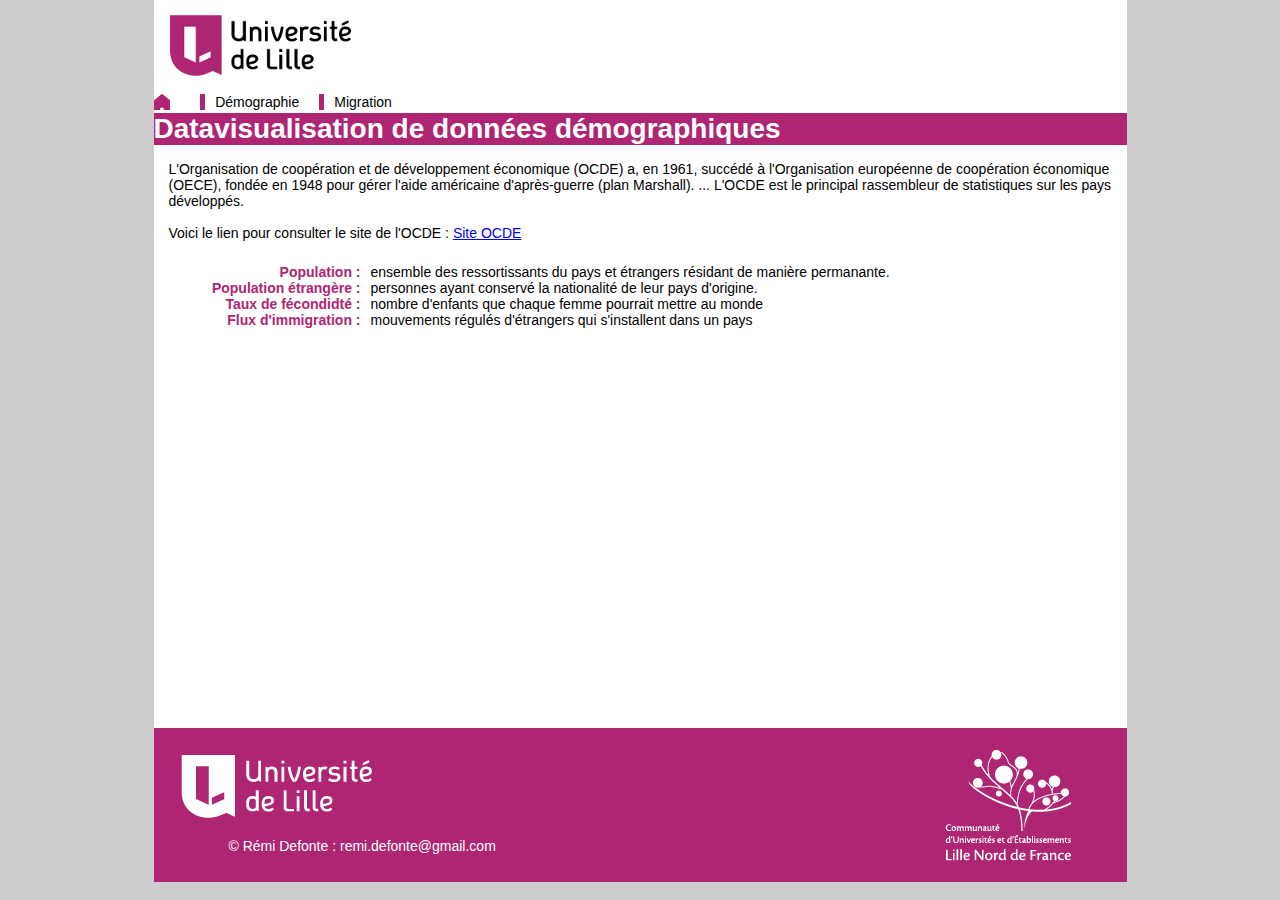
==== index.html @ bfc76604 "first commit" ====
<!DOCTYPE html>
<html>
    <head>
    	<link rel="stylesheet" media="screen" type="text/css" href="style.css"/>
        <meta charset="utf-8" />
        <title>Titre</title>
    </head>

    
    <body>
    <header>
        <a href="https://www.univ-lille.fr/"><img src="lille.png" alt="Site de l'université"/></a>
         
        <nav>
            <ul>
                <li id = "home"><a href="index.html">&nbsp;&nbsp;&nbsp;</a></li>
                <li > Démographie
                	<ul>
                		<li><a href="population.html">Population</a></li>
                		<li><a href="fecondite.html">Fecondidte</a></li>
                    </ul>
                </li>
                <li> Migration
                    <ul>
                       	<li><a href="entrees.html">Entrées</a></li>
                       	<li><a href="etranger.html">Etranger</a></li>
                    </ul>
                </li>
            </ul>
        </nav>  
    	
    </header>	
  	<article>
  		<h1>Datavisualisation de données démographiques</h1><br>
	    <p>
	    	L'Organisation de coopération et de développement économique (OCDE) a, en 1961, succédé à l'Organisation européenne de coopération économique (OECE), fondée en 1948 pour gérer l'aide américaine d'après-guerre (plan Marshall). ... L'OCDE est le principal rassembleur de statistiques sur les pays développés.
	    </p>
	    <br>
	    <p>
	    	Voici le lien pour consulter le site de l'OCDE : <a href ="http://www.oecd.org/fr/">Site OCDE</a></p>
	    <br>
	    <p>
		    <dl>
		    	<dt>Population</dt> <dd>ensemble des ressortissants du pays et étrangers résidant de manière permanante.</dd>
		    	<dt>Population étrangère</dt>  <dd>personnes ayant conservé la nationalité de leur pays d'origine.</dd>
		   		<dt>Taux de fécondidté</dt> <dd>nombre d'enfants que chaque femme pourrait mettre au monde</dd>
		    	<dt>Flux d'immigration</dt>  <dd>mouvements régulés d'étrangers qui s'installent dans un pays</dd>
		    </dl>	
	    </p>
	</article>
    <footer>
    <p>&copy Rémi Defonte : remi.defonte@gmail.com</p>
    </footer>
    
    </body>
</html>
---- style.css ----
*{
	margin:0;
 	padding:0;
}
p{
	padding-left:15px;
}

body {
	background-color:#cdcdcd;
	color : #000000;
 	font-family: "Trebuchet MS", arial, Helvetica,sans-serif;
 	font-size: 14px;
 	font-color:black;
}
article{
	background-color: white;
	margin : 0 auto;
	width: 973px;
	min-height: 600px;
	padding-bottom:15px;
}
h1{
	color: white;
	background-color:#ae2573;
}
dl{
	padding:0.5em;	
}
dt{
	width:200px;
	float: left;
	clear: left;
	text-align: right;
	font-weight: bold; 
	color:#ae2573;
	margin:0 auto;
}
dt:after{
	content:" :  ";
}
dd{
	margin-left:210px;
	padding-right: 0.5em;
}
table{
	margin:0 auto;
	border-collapse : collapse;
	border: solid 1px;
}
table,thead{
	margin: 0 auto;
	text-align:center;
}
table,th,tr{
	border: 1px solid black;
	padding: 15px;
}
table td{
	padding:15px;
	text-align: center;
	margin:0 auto;
	border: solid 1px;
}
.total{
	font-style: italic;
}
header{
	background-color: white;	
	width: 973px;
	margin: 0 auto;
	min-height: 100px;
}
li#home{
	background-image: url('home.jpg');
	background-repeat:no-repeat;
}
li#home:hover{
	background-image: url('home-hover.jpg');
	background-repeat: no-repeat;
}

nav ul li{
	display: inline;
	background-image: url('puceMenu.jpg');
	background-repeat: no-repeat;
	padding-left: 15px;
	padding-right:20px;
}

nav ul ul{
	display: none;
	width:100px;
	margin: 0 -15px 0;
}

nav ul li:hover ul{
	display: block;
}

nav ul {
	list-style : none;
	position : relative;
	display: inline-table;
}

nav ul li{
	float: left;
}

nav ul li:hover{
	color:#ae2573;
}

nav ul ul {
	background: white;
	position : absolute;
	top : 100%;
}

nav ul ul li a {
	color: black;
	text-decoration: none;
}

nav ul ul li a:hover{
	color #ae2573
}

nav ul li#{
	padding-left: 0;
}

nav ul li a{
	text-decoration :none;
}

footer{
	background-image: url("footer.jpg");
	background-repeat: no-repeat;
	width:973px;
	height:154px;
	margin: 0 auto;
}

footer p{
	color:white;
	margin-left:60px;
	padding-top:110px;
}
footer a{
	color:white;
	text-decoration:none;
}
footer a:hover{
	font-weight: 
}

select{
	margin-left:15px;
}

form, fieldset {
margin: 10px;
padding: 10px;
}
.rectangle {
	fill: #ae2573;
}
.rectangle:hover {
	fill: black;
}

path {
stroke-width: 2px;
fill: none;
}

.axis path,.axis line {
fill: none;
stroke: grey;
stroke-width: 1px;
}

.legend {
font-size: 16px;
font-weight: bold;
text-anchor: middle;
}

#states path {
fill: #ccc;
stroke: #fff;
}

circle {
fill: #ae2573;
fill-opacity: .6;
stroke: #fff;
}

#title{
	text-transform : capitalize;
	font-weight: bold;
}
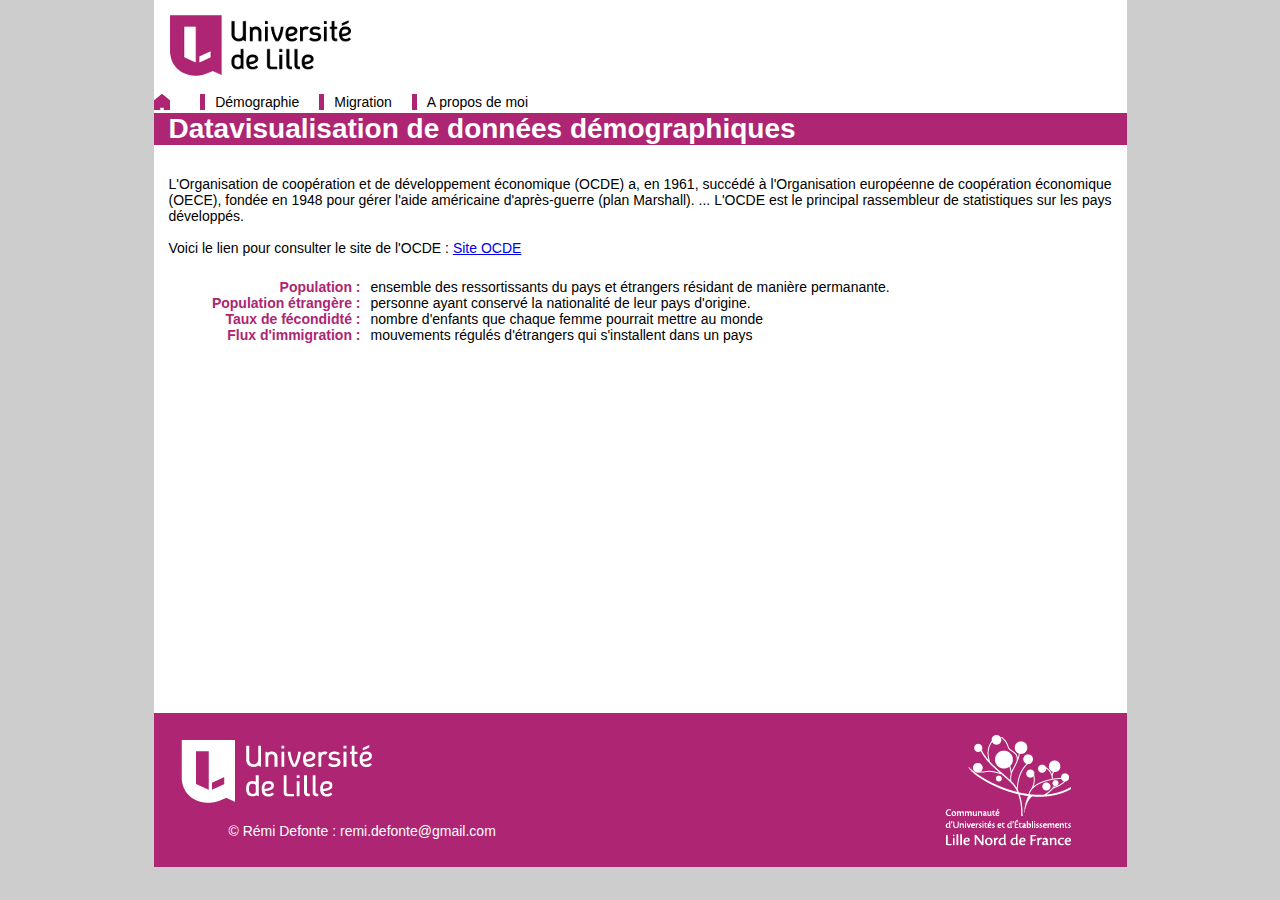
==== commit 11319810: "habile2" ====
--- a/index.html
+++ b/index.html
@@ -8,28 +8,10 @@
 
     
     <body>
-    <header>
-        <a href="https://www.univ-lille.fr/"><img src="lille.png" alt="Site de l'université"/></a>
-         
-        <nav>
-            <ul>
-                <li id = "home"><a href="index.html">&nbsp;&nbsp;&nbsp;</a></li>
-                <li > Démographie
-                	<ul>
-                		<li><a href="population.html">Population</a></li>
-                		<li><a href="fecondite.html">Fecondidte</a></li>
-                    </ul>
-                </li>
-                <li> Migration
-                    <ul>
-                       	<li><a href="entrees.html">Entrées</a></li>
-                       	<li><a href="etranger.html">Etranger</a></li>
-                    </ul>
-                </li>
-            </ul>
-        </nav>  
-    	
-    </header>	
+        <script src="script/inclusion.js"></script>
+        <div w3-include-html="Inclusion/menu.html"></div>	
+        <script>includeHTML();</script>
+
   	<article>
   		<h1>Datavisualisation de données démographiques</h1><br>
 	    <p>
@@ -42,7 +24,7 @@
 	    <p>
 		    <dl>
 		    	<dt>Population</dt> <dd>ensemble des ressortissants du pays et étrangers résidant de manière permanante.</dd>
-		    	<dt>Population étrangère</dt>  <dd>personnes ayant conservé la nationalité de leur pays d'origine.</dd>
+		    	<dt>Population étrangère</dt>  <dd>personne ayant conservé la nationalité de leur pays d'origine.</dd>
 		   		<dt>Taux de fécondidté</dt> <dd>nombre d'enfants que chaque femme pourrait mettre au monde</dd>
 		    	<dt>Flux d'immigration</dt>  <dd>mouvements régulés d'étrangers qui s'installent dans un pays</dd>
 		    </dl>	
--- a/style.css
+++ b/style.css
@@ -4,6 +4,8 @@
 }
 p{
 	padding-left:15px;
+	text-align:justify;
+	padding-right:15px;
 }
 
 body {
@@ -18,11 +20,13 @@
 	margin : 0 auto;
 	width: 973px;
 	min-height: 600px;
-	padding-bottom:15px;
+	
 }
 h1{
 	color: white;
 	background-color:#ae2573;
+	padding-left:15px;
+	margin-bottom:15px;
 }
 dl{
 	padding:0.5em;	
@@ -51,6 +55,7 @@
 table,thead{
 	margin: 0 auto;
 	text-align:center;
+	padding-left:15px;
 }
 table,th,tr{
 	border: 1px solid black;
